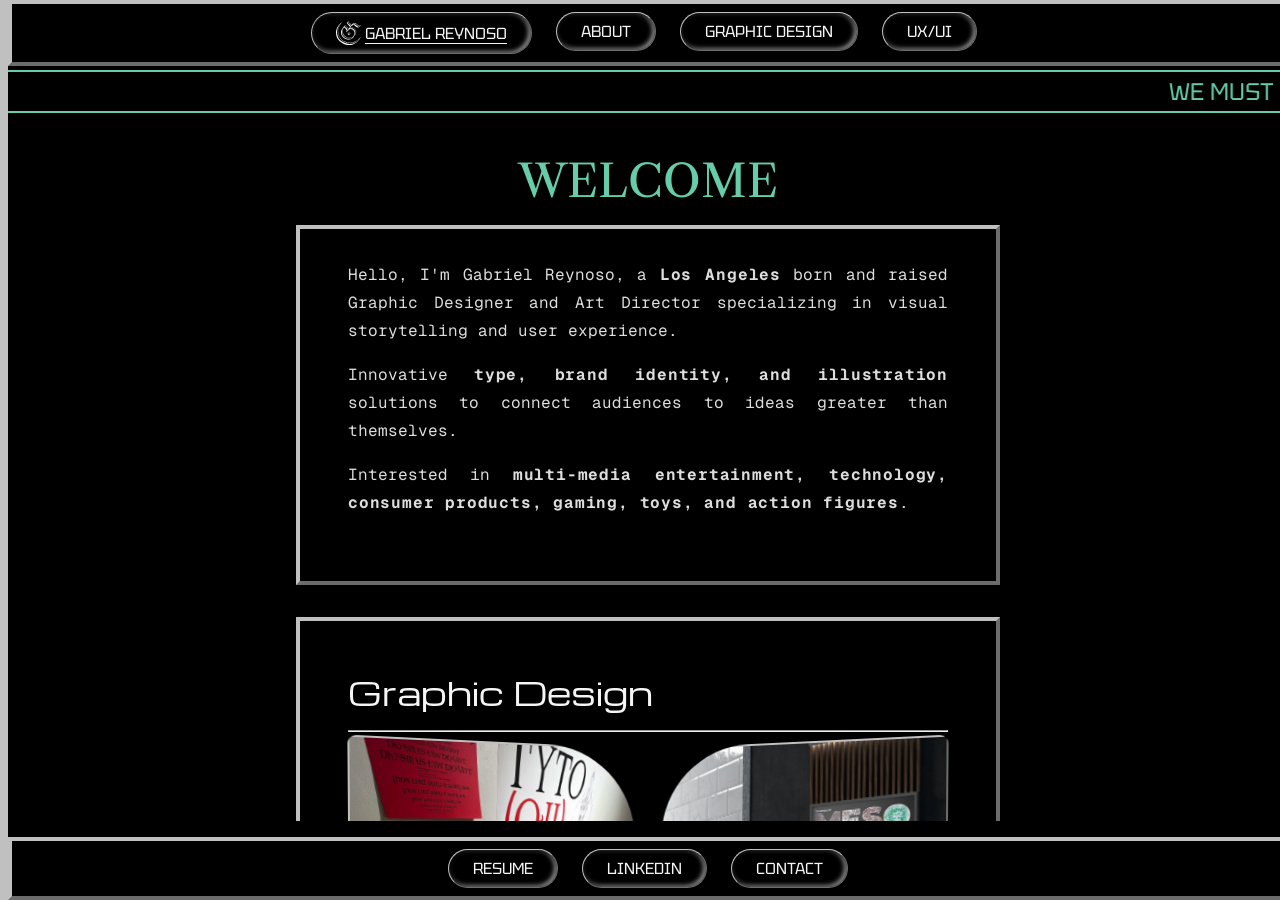
==== index.html @ a8870b04 "First upload for portfolio site" ====
<!doctype html>
<html lang="en">
  <head>
    <meta charset="UTF-8" />
    <meta name="viewport" content="width=device-width, initial-scale=1.0" />
    <!--for responsive layout size across different devices-->
    <title>Gabriel Reynoso Design Portfolio</title>
    <link rel="stylesheet" href="css/styles.css" />
    <script src="scripts/script.js" defer></script>
    <link rel="icon" type="image/svg+xml" href="/favicon.svg" />
    <link rel="icon" type="image/x-icon" href="/favicon.ico" />
    <!--font stuff from google below-->
    <link rel="preconnect" href="https://fonts.googleapis.com" />
    <link rel="preconnect" href="https://fonts.gstatic.com" crossorigin />
    <link
      href="https://fonts.googleapis.com/css2?family=Geist+Mono:wght@100..900&family=Libre+Caslon+Text:ital,wght@0,400;0,700;1,400&family=Michroma&family=Tektur:wght@400..900&display=swap"
      rel="stylesheet"
    />
  </head>
  <body id="page">
    <!-- video background -->
    <video
      autoplay
      loop
      muted
      playsinline
      preload="metadata"
      loading="eager"
      id="backgroundvideo"
    >
      <source src="/images/videos/portfolio-background.mp4" type="video/mp4" />
    </video>
    <header>
      <nav aria-label="Global Navigation">
        <ul>
          <li id="homebutton">
            <a href="/index.html"
              ><img
                id="logo"
                src="/images/svg/gabriel-reynoso-logo-inline-white.svg"
                alt="gabriel logo"
              />Gabriel Reynoso</a
            >
          </li>

          <li><a href="/about.html">About</a></li>
          <li><a href="/index.html#graphic-design">Graphic Design</a></li>
          <li><a href="/index.html#ux/ui">UX/UI</a></li>
          <li><a href="/misc.html" class="hidden">Misc. Projects</a></li>
        </ul>
      </nav>
      <marquee>we must build a garden world</marquee>
    </header>
    <main>
      <h1>Welcome</h1>
      <section>
        <p>
          Hello, I'm Gabriel Reynoso, a <strong>Los Angeles</strong> born and
          raised Graphic Designer and Art Director specializing in visual
          storytelling and user experience.
        </p>
        <p>
          Innovative
          <strong>type, brand identity, and illustration</strong> solutions to
          connect audiences to ideas greater than themselves.
        </p>
        <p>
          Interested in
          <strong
            >multi-media entertainment, technology, consumer products, gaming,
            toys, and action figures</strong
          >.
        </p>
      </section>
      <section id="graphic-design">
        <h2>Graphic Design</h2>
        <hr />
        <div class="projectlinks">
          <a href="/projects/tyto.html" class="card">
            <img
              src="/images/project-thumbnails/tyto-photo-ios13.jpg"
              alt="Tyto project thumbnail"
            />
            <h4>Dual Language Typeface</h4>
          </a>
          <a href="/projects/mesoamerica.html" class="card"
            ><img
              src="/images/project-thumbnails/gr-meso-poster1.webp"
              alt="mesoamerica poster thumbnail"
            />
            <h4>Event Poster</h4></a
          >
          <a href="/projects/interview-publication.html" class="card"
            ><img
              src="/images/project-thumbnails/gr-prince-thumbnail.webp"
              alt="prince editorial"
            />
            <h4>Interview Editorial</h4></a
          >
          <a href="/projects/branding-extreme.html" class="card"
            ><img
              src="/images/project-thumbnails/gr-extreme-thumbnail.webp"
              alt="extreme storefront thumbnail"
            />
            <h4>Branding & Identity</h4></a
          >
          <a href="/projects/seiko-book.html" class="card"
            ><img
              src="/images/project-thumbnails/gr-seiko-thumbnail.JPG"
              alt="seiko book thumbnail"
            />
            <h4>Seiko 5 Book</h4></a
          >
        </div>
      </section>

      <section id="motion-&-3D">
        <h2>Motion & 3D</h2>
        <hr />
        <div class="oneimage">
          <h3>Music Visualizer</h3>
          <video controls playsinline muted autoplay loop loading="lazy">
            <source
              src="/images/videos/gr-too-quick-visualizer-final.mp4"
              type="video/mp4"
            />
          </video>
          <p>
            Cyberpunk themed reactive visualizer made using
            <strong>Blender3D</strong> and <strong>Adobe Illustrator</strong>.
          </p>

          <h3>Info Graphic - Colony Collapse Disorder</h3>
          <video
            controls
            playsinline
            muted
            autoplay
            loop
            preload="metadata"
            loading="lazy"
          >
            <source src="/images/videos/gr-bee.mp4" type="video/mp4" />
          </video>
          <p>
            Motion project made to inform viewers about the negative ecological
            effects of Colony Collapse Disorder in Honeybees made with
            <strong>Adobe After Effects</strong>.
          </p>
          <h3>Miami Swipe</h3>
          <video
            controls
            playsinline
            muted
            autoplay
            loop
            preload="metadata"
            loading="lazy"
          >
            <source src="/images/videos/gr-miami.mp4" type="video/mp4" />
          </video>
          <p>
            Advertisement for a fictional dating app based in Miami, Florida
            made with <strong>Adobe After Effects</strong>.
          </p>
          <h3>Music Release Advertisement - Facetime by Marcopatino</h3>
          <video
            controls
            playsinline
            muted
            autoplay
            loop
            preload="metadata"
            loading="lazy"
          >
            <source src="/images/videos/gr-facetimead.mp4" type="video/mp4" />
          </video>
          <p>
            Targeted advertisement made for the release of a Pop music single
            for independent West Coast artists made using
            <strong>Adobe After Effects</strong>.
          </p>
        </div>
      </section>
      <section id="ux/ui">
        <h2>Interactive Design</h2>
        <hr />
        <div class="projectlinks">
          <a href="/projects/snap-communities.html" class="card"
            ><img
              src="images/project-thumbnails/gr-snap-mocks1.webp"
              alt="snap communities thumbnail"
            />
            <h4>UX Case Study</h4></a
          >
          <a href="/projects/dream-archive.html" class="card"
            ><img
              src="/images/project-thumbnails/gr-dream-thumbnail.webp"
              alt="dream machine"
            />
            <h4>Archive Site</h4></a
          >
          <a href="/projects/labyrinth.html" class="hidden"
            ><img
              src="images/project-thumbnails/gr-labyrinth-thumbnail.webp"
              alt="labyrinth site"
            />
            <h4>Simple Site</h4></a
          >
        </div>
      </section>
    </main>
    <footer>
      <ul>
        <li>
          <a href="/gabriel-reynoso-resume.html" target="_blank">Resume</a>
        </li>
        <li>
          <a
            href="https://www.linkedin.com/in/gabriel-reynoso-/"
            target="_blank"
            >Linkedin</a
          >
        </li>
        <li>
          <a href="mailto:greynosodesigns@yahoo.com" target="_blank">Contact</a>
        </li>
      </ul>
    </footer>
  </body>
</html>
---- css/styles.css ----
/*grid layout*/
* {
  box-sizing: border-box;
}
html {
  scroll-behavior: smooth;
  font-size: 16px;
}
#page {
  display: grid;
  grid-template-rows: auto 1fr auto;
  grid-template-areas:
    "header"
    "main"
    "footer";
  height: 100vh;
  width: 100vw;
}
/*#page > selectors are for grid layout*/
#page > header {
  grid-area: header;
}
#page > main {
  grid-area: main;
}
#page > footer {
  grid-area: footer;
}
/*end of grid layout*/
body {
  color: whitesmoke; /*for all the type in the document*/
  text-shadow: 1px 2px 2px /*third value = blur*/ black;
  background-color: silver;
}
header {
  position: sticky;
  top: 0;
  z-index: 1;
  backdrop-filter: blur(10px);
}
marquee {
  font-size: 1.5rem;
  font-family: Tektur, sans-serif;
  text-transform: uppercase;
  color: mediumaquamarine;
  margin: 0.25rem 0;
  padding: 0.25rem 0;
  border-top: 2px solid mediumaquamarine;
  border-bottom: 2px solid mediumaquamarine;
}
main {
  padding: 0 2rem;
  z-index: 0;
  height: 100%;
  overflow-y: auto;
  scrollbar-width: auto;
  scrollbar-color: silver;
}
/*navigation links and buttons*/
nav,
footer {
  font-family: "Tektur", sans-serif;
  font-size: 1rem;
  text-transform: uppercase;
  z-index: 0;
}
nav ul,
footer ul {
  display: flex;
  gap: 0.5rem;
  list-style: none;
  padding: 0;
  margin: 0;
  justify-content: center;
}
nav a,
footer a {
  text-decoration: none;
  justify-content: center;
  color: inherit;
  display: flex;
  padding: 0.5rem 1.5rem;
  border: 1px outset silver;
  border-radius: 27px;
  margin: clamp(0.05rem, 0.5rem, 1rem); /* minimum, preferred, maximum */
  box-shadow:
    inset 1px 1px 5px black,
    inset -2px -1px 5px silver,
    0px 5px 14px black;
  mix-blend-mode: screen;
  transition: box-shadow 0.5s ease-out;
}
nav a:hover,
footer a:hover {
  transform: translateZ(50px);
  border: 2px inset solid black;
  box-shadow:
    inset 1px 2px 4px silver,
    inset -1px -2px 4px black,
    0px 0px 10px black;
}
footer {
  position: sticky;
  bottom: 0;
  z-index: 1;
  backdrop-filter: blur(10px);
}
img {
  width: 100%;
  height: auto;
}
#homebutton a {
  display: flex;
  align-items: center;
  gap: 0.25rem;
  text-decoration-line: underline;
  text-underline-offset: 0.25rem;
  text-decoration-thickness: from-font;
}
#logo {
  height: 1.5rem;
  width: auto;
}
/*div classes*/
#category {
  display: flex;
  flex-direction: row;
  justify-content: center;
  padding: 1rem 0;
  max-height: fit-content;
  margin: 0;
  border: none; /* overrides main sections */
  backdrop-filter: none; /* overrides main sections */
}
#category > div {
  display: flex;
  flex-direction: column;
  flex-wrap: nowrap; /* might be unnecessary */
  margin-right: 4vw;
  padding-bottom: 0.75rem;
}
#category h5 {
  margin: 0.25rem 0;
}

#category > div > :nth-child(n + 2) {
  opacity: 75%;
}
.oneimage {
  display: grid;
  grid-template-columns: 1fr;
  gap: 1rem;
  margin: 1rem 0 2rem;
}
.oneimage > video {
  width: 100%;
  height: auto;
}
.twoimages {
  display: grid;
  grid-template-columns: repeat(2, 1fr);
  gap: 1rem;
  margin-bottom: 2rem;
}
.trinity {
  display: grid;
  grid-template-columns: repeat(3, 1fr);
  gap: 1rem;
  margin-bottom: 2rem;
}
.trinity img {
  width: 100%;
  height: 100%;
  object-fit: cover;
}
.goldengallery2 {
  display: grid;
  grid-template-columns: repeat(2, 1fr);
  gap: 1rem;
  margin: 2rem 0 4rem 0;
  place-items: center;
  margin-bottom: 2rem;
}
.goldengallery2 > :nth-child(3n + 1) {
  grid-column: 1/-1;
}
.goldengallery2 img {
  width: 100%;
  height: auto;
  object-fit: cover;
}
.fitimage img {
  object-fit: cover;
}
.miscimages {
  display: grid;
  grid-template-columns: repeat(4, 1fr);
  gap: 1rem;
  margin-bottom: 2rem;
}
.miscimages img {
  height: 100%;
  width: 100%;
  object-fit: cover;
}
.banner {
  height: auto;
  width: 100%;
  object-fit: cover;
  object-position: center;
}
#backgroundvideo {
  position: fixed;
  width: 100%;
  height: 100%;
  z-index: -1; /* Keeps video behind your content */
  object-fit: cover; /* Ensures video fills screen without distortion */
  background-color: black; /*makes a black background until the video loads*/
  filter: saturate(0) contrast(1.25) brightness(1.1); /*glassmorphism*/
  mix-blend-mode: multiply;
  transform: scaleX(-1);
}
section {
  margin: 0;
  border: none;
  padding: 0;
}
/*font stuff*/
h1 {
  /* page title */
  font-family: "Libre Caslon Text", serif;
  text-transform: uppercase;
  font-size: 2.827rem;
  font-weight: 400;
  font-style: normal;
  font-optical-sizing: auto;
  color: mediumaquamarine;
  text-align: center;
  margin: 1rem auto;
}
h2 {
  /* section header */
  font-family: "Michroma", sans-serif;
  font-size: 1.999rem;
  /* font-size: 2.827rem; */
  text-transform: capitalize;
  font-optical-sizing: auto;
  font-weight: normal;
  margin: 2rem 0 1rem 0;
}
h3 {
  font-family: "Geist Mono", monospace;
  font-size: 1.414rem;
  /* font-size: 1.999rem; */
  font-optical-sizing: auto;
  font-weight: normal;
  margin: 1rem 0 0.5rem 0;
}
h4 {
  /* for interractive elements */
  font-family: "Tektur", sans-serif;
  font-size: 1.25rem;
  /* font-size: 1.414rem; */
  font-weight: normal;
}
h5 {
  /* project categories */
  font-family: "Geist Mono", monospace;
  font-size: 1.25rem;
  font-weight: normal;
}
p {
  font-family: "Geist Mono", monospace;
  font-size: 1rem;
  font-weight: normal;
  width: min(40rem, 100%);
  line-height: 1.75rem;
  text-align: justify;
  text-justify: distribute;
  text-align-last: left;
  opacity: 90%;
  margin: 1rem 0;
}
strong {
  font-weight: bold;
  letter-spacing: 0.05rem;
}
blockquote {
  font-family: "Geist Mono", monospace;
  font-size: 1rem;
  border-left: 2px solid whitesmoke;
  padding-left: 2rem;
  margin: 2rem;
  max-width: 24rem;
}
.personas {
  margin: 2rem;
  padding: 1rem 2rem;
}
.personas > p {
  font-family: "Verdana", sans-serif;
  font-size: 1rem;
  max-width: 36rem;
}
/* for links to project pages */
.projectlinks {
  perspective: 2500px;
  margin: 0;
  display: grid;
  grid-template-columns: 1fr;
  grid-gap: 1rem;
}
.card {
  display: flex;
  align-items: center;
  justify-content: center;
  aspect-ratio: 1/1;
  text-decoration: none;
  color: inherit;
  background-color: mediumaquamarine;
  clip-path: inset(0% round 9px 90px 9px 90px);
  transition:
    transform 0.5s ease,
    clip-path 0.7s ease,
    box-shadow 0.5s ease;
  transform: rotateY(15deg) rotateX(3deg);
  border: 2px outset silver;
}
.projectlinks > .card:nth-child(even) {
  transform: rotateY(-15deg) rotateX(3deg);
  clip-path: inset(0% round 90px 9px 90px 9px);
}
.card:hover {
  transform: rotateY(0) rotateX(-1deg);
  clip-path: inset(0% round 9px);
  box-shadow: black 0px 8px 32px 0px;
  border: 2px inset mediumaquamarine;
}
.card:nth-child(even):hover {
  transform: rotateY(0) rotateX(-1deg) translateZ(32px);
  clip-path: inset(0% round 9px);
  box-shadow: black 0px 8px 32px 0px;
}
.card img {
  position: absolute; /*prevents image from nudging h4 */
  width: 100%;
  height: 100%;
  object-fit: cover;
  z-index: 0;
  transition:
    filter 0.6s ease-out,
    mix-blend-mode 0.6s ease-out;
}
.card h4 {
  z-index: 1;
  margin: 0;
  text-align: center;
  font-size: 1.25rem;
  opacity: 0;
  transition: opacity 0.4s ease;
}
.card:hover img {
  filter: saturate(0);
  filter: blur(7px);
  filter: brightness(0.4);
  mix-blend-mode: multiply;
}
.card:hover h4 {
  opacity: 1;
}
/* for things better left unseen */
.hidden {
  display: none;
}
iframe {
  width: 100%;
  height: auto;
  aspect-ratio: 16 / 9;
}
@media (min-width: 600px) {
  /* mobile-first desktop breakpoint */
  #page {
    display: grid;
    grid-template-rows: auto 1fr auto;
    grid-template-columns: 20rem 1fr;
    grid-template-areas:
      "header header"
      "main main"
      "footer footer";
    gap: 1rem;
    height: 100vh;
  }
  .projectlinks {
    perspective: 2500px;
    margin: 0;
    display: grid;
    grid-template-columns: repeat(2, 1fr);
    grid-gap: 1rem;
  }
  body {
    margin: 0 0.5rem;
  }
  nav ul {
    border: 4px outset silver;
  }
  footer {
    border: 4px outset silver;
  }
  section {
    margin: 1rem 0 2rem;
    border: 4px outset silver;
    padding: 1rem 3rem 3rem;
    backdrop-filter: blur(16px);
  }
  main {
    margin-inline: clamp(5vw, 20vw, 50vw);
    height: 100%;
    z-index: 0;
    overflow-y: scroll;
  }
}
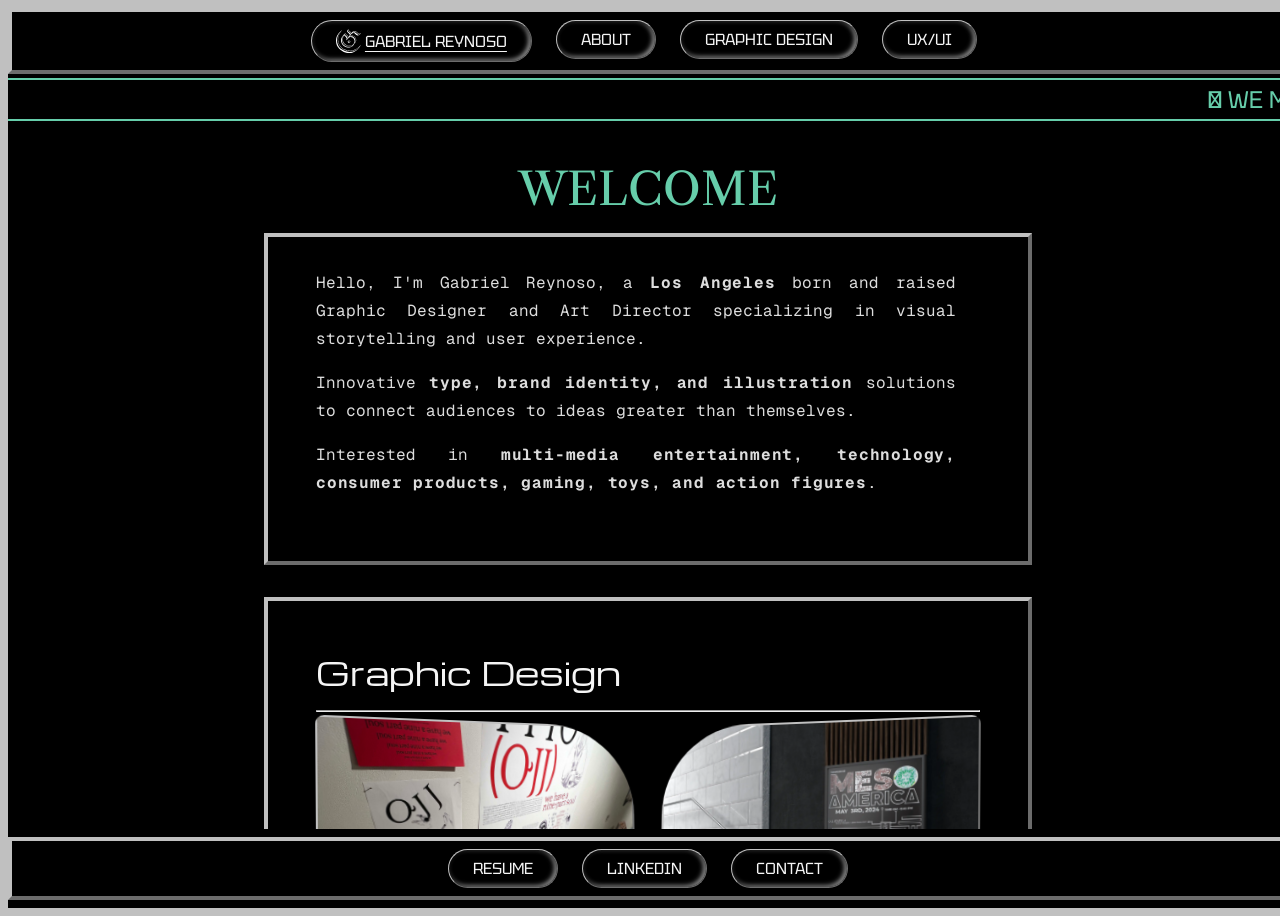
==== commit 261af655: "Lazily added marquees to every page with a drag and drop replace" ====
--- a/index.html
+++ b/index.html
@@ -49,7 +49,7 @@
           <li><a href="/misc.html" class="hidden">Misc. Projects</a></li>
         </ul>
       </nav>
-      <marquee>we must build a garden world</marquee>
+      <marquee>𓆄 we must build a garden world 𓂀</marquee>
     </header>
     <main>
       <h1>Welcome</h1>
--- a/css/styles.css
+++ b/css/styles.css
@@ -9,10 +9,12 @@
 #page {
   display: grid;
   grid-template-rows: auto 1fr auto;
+  grid-template-columns: 20rem 1fr;
   grid-template-areas:
-    "header"
-    "main"
-    "footer";
+    "header header"
+    "main main"
+    "footer footer";
+  gap: 1rem;
   height: 100vh;
   width: 100vw;
 }
@@ -49,10 +51,10 @@
   border-bottom: 2px solid mediumaquamarine;
 }
 main {
-  padding: 0 2rem;
+  padding-inline: clamp(5vw, 20vw, 50vw);
+  height: 100%;
   z-index: 0;
-  height: 100%;
-  overflow-y: auto;
+  overflow-y: scroll;
   scrollbar-width: auto;
   scrollbar-color: silver;
 }
@@ -66,6 +68,7 @@
 }
 nav ul,
 footer ul {
+  border: 4px outset silver;
   display: flex;
   gap: 0.5rem;
   list-style: none;
@@ -221,9 +224,10 @@
   transform: scaleX(-1);
 }
 section {
-  margin: 0;
-  border: none;
-  padding: 0;
+  margin: 1rem 0 2rem;
+  border: 4px outset silver;
+  padding: 1rem 3rem 3rem;
+  backdrop-filter: blur(16px);
 }
 /*font stuff*/
 h1 {
@@ -307,14 +311,14 @@
   perspective: 2500px;
   margin: 0;
   display: grid;
-  grid-template-columns: 1fr;
+  grid-template-columns: repeat(2, 1fr);
   grid-gap: 1rem;
 }
 .card {
   display: flex;
   align-items: center;
   justify-content: center;
-  aspect-ratio: 1/1;
+  aspect-ratio: 4/3;
   text-decoration: none;
   color: inherit;
   background-color: mediumaquamarine;
@@ -377,45 +381,27 @@
   height: auto;
   aspect-ratio: 16 / 9;
 }
-@media (min-width: 600px) {
-  /* mobile-first desktop breakpoint */
-  #page {
-    display: grid;
-    grid-template-rows: auto 1fr auto;
-    grid-template-columns: 20rem 1fr;
-    grid-template-areas:
-      "header header"
-      "main main"
-      "footer footer";
-    gap: 1rem;
-    height: 100vh;
+@media (max-width: 600px) {
+  /* desktop-first mobile breakpoint */
+  html {
+    font-size: 12pt;
+  }
+  main {
+    margin-inline: 1rem;
+    padding-inline: 0;
+  }
+  section {
+    border: 2px outset silver;
+    margin: 1rem 0.5rem 2rem;
+    padding: 0.5rem 1rem 2rem;
+  }
+  nav a,
+  footer a {
+    border: none;
+    padding: 1rem;
+    margin: 0.5rem;
   }
   .projectlinks {
-    perspective: 2500px;
-    margin: 0;
-    display: grid;
-    grid-template-columns: repeat(2, 1fr);
-    grid-gap: 1rem;
+    grid-template-columns: auto;
   }
-  body {
-    margin: 0 0.5rem;
-  }
-  nav ul {
-    border: 4px outset silver;
-  }
-  footer {
-    border: 4px outset silver;
-  }
-  section {
-    margin: 1rem 0 2rem;
-    border: 4px outset silver;
-    padding: 1rem 3rem 3rem;
-    backdrop-filter: blur(16px);
-  }
-  main {
-    margin-inline: clamp(5vw, 20vw, 50vw);
-    height: 100%;
-    z-index: 0;
-    overflow-y: scroll;
-  }
-}
+}
